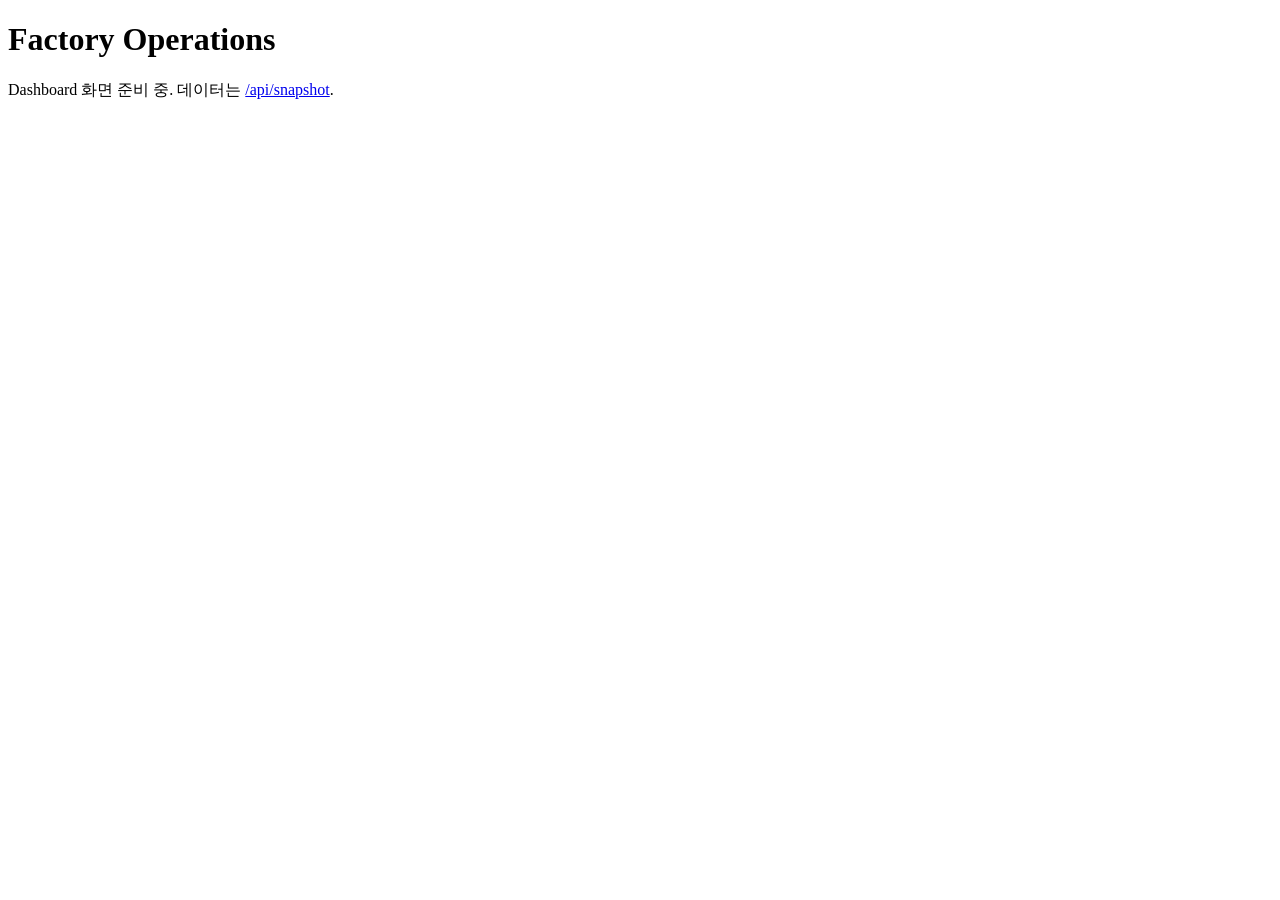
==== src/factory_operations/web/static/index.html @ c98b8088 "OPS-6: web/api.py endpoint 전부, 자리표시 index.html Co-Authored-By: Claude Opus 5.5 <noreply@anthropic.co" ====
<!doctype html>
<html lang="ko">
<head>
  <meta charset="utf-8">
  <meta name="viewport" content="width=device-width, initial-scale=1">
  <title>Factory Operations</title>
</head>
<body>
  <!-- 자리표시(OPS-6). 화면(index.html, app.js, plot.js, style.css)은 OPS-8이 채운다(docs/spec/06-dashboard.md 5절). -->
  <h1>Factory Operations</h1>
  <p>Dashboard 화면 준비 중. 데이터는 <a href="/api/snapshot">/api/snapshot</a>.</p>
</body>
</html>
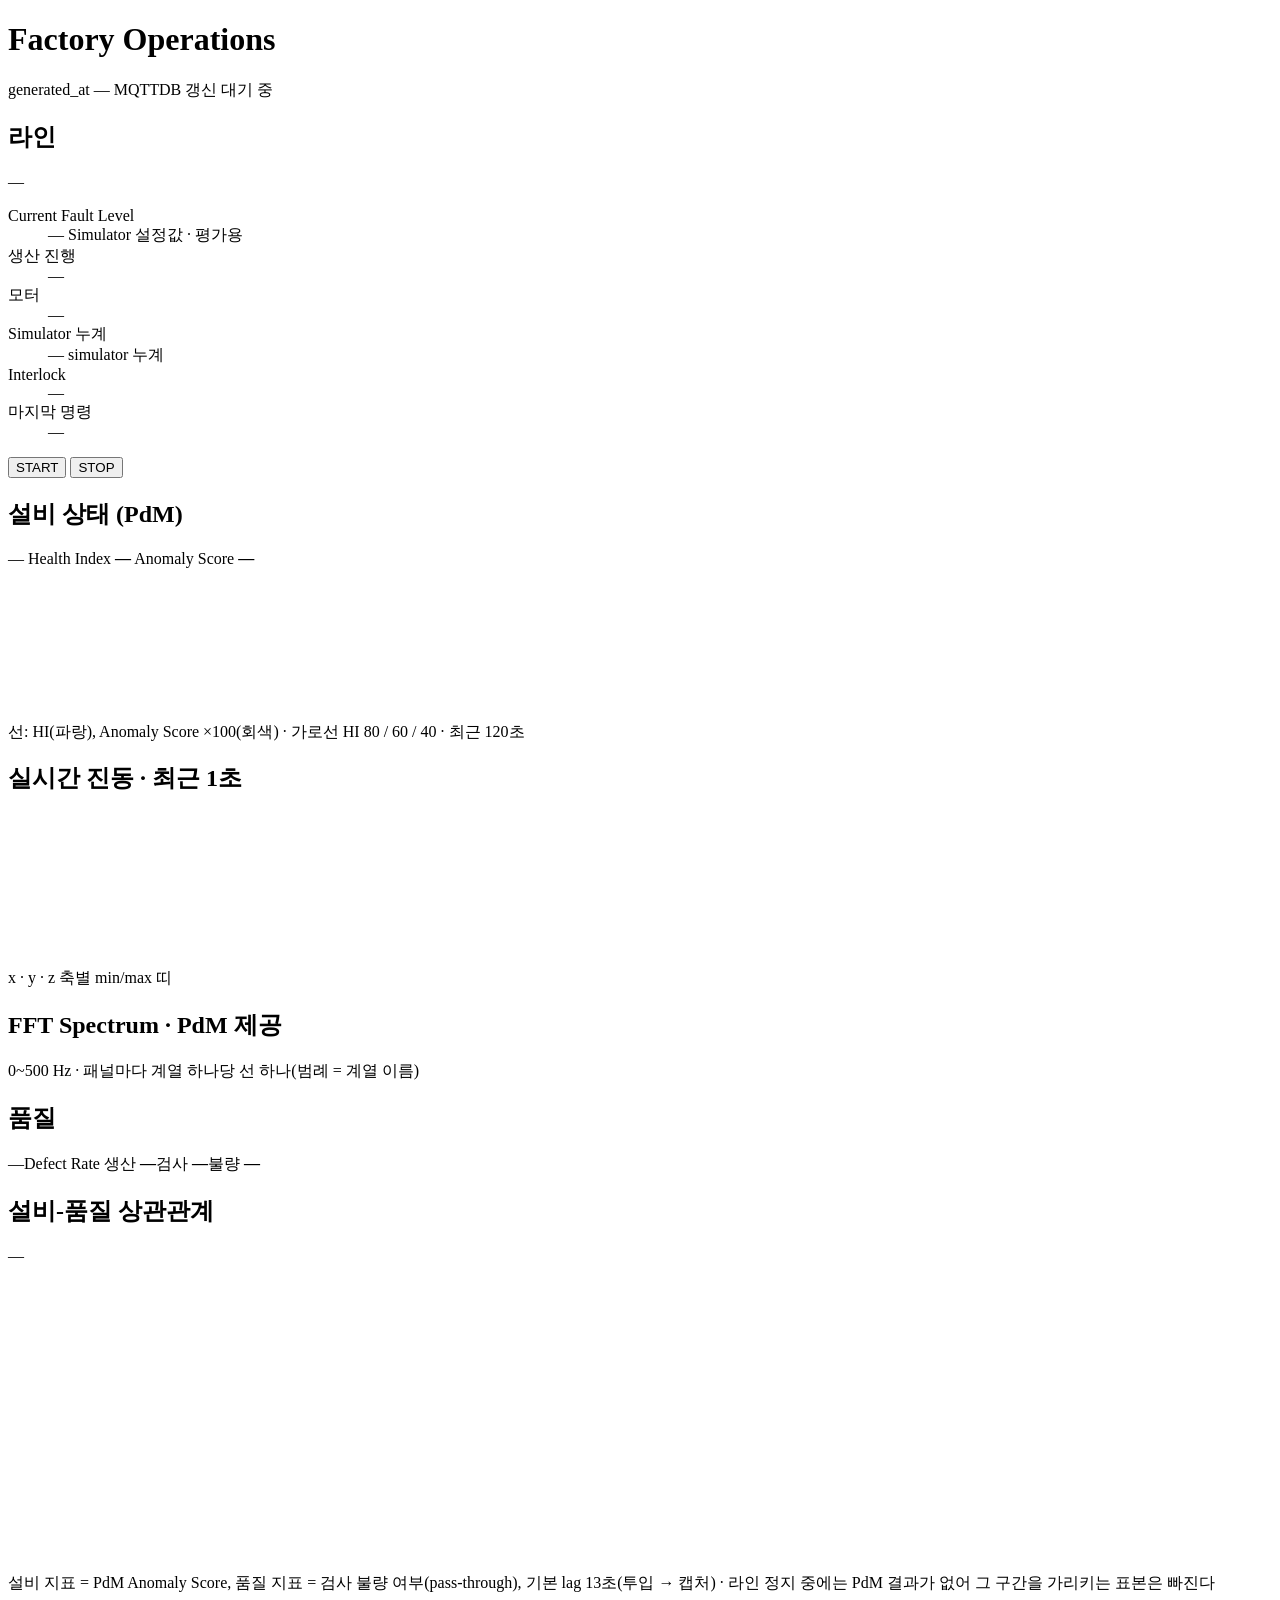
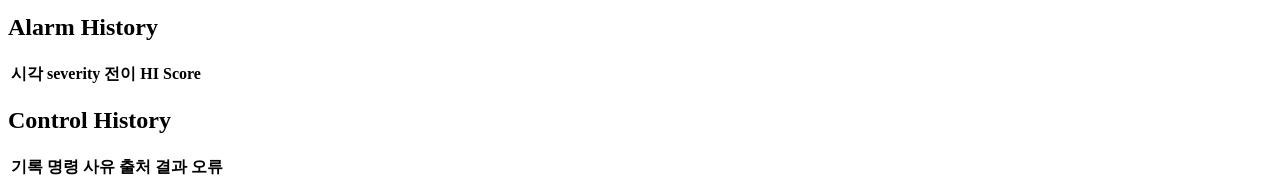
==== commit a0cefe31: "OPS-8: index.html 화면 배치와 칸 id Co-Authored-By: Claude Opus 5.5 <noreply@anthropic.com>" ====
--- a/src/factory_operations/web/static/index.html
+++ b/src/factory_operations/web/static/index.html
@@ -4,10 +4,116 @@
   <meta charset="utf-8">
   <meta name="viewport" content="width=device-width, initial-scale=1">
   <title>Factory Operations</title>
+  <!-- 배치와 문구: docs/WIREFRAME.html, 규칙: docs/spec/06-dashboard.md 4·5절. 외부 요청 없음(D-12). -->
+  <link rel="stylesheet" href="/static/style.css">
 </head>
 <body>
-  <!-- 자리표시(OPS-6). 화면(index.html, app.js, plot.js, style.css)은 OPS-8이 채운다(docs/spec/06-dashboard.md 5절). -->
-  <h1>Factory Operations</h1>
-  <p>Dashboard 화면 준비 중. 데이터는 <a href="/api/snapshot">/api/snapshot</a>.</p>
+  <div id="conn-lost" class="conn-lost" role="alert" hidden>Operations 서버 연결 끊김 — 마지막 화면을 보여 주는 중</div>
+
+  <header>
+    <h1>Factory Operations</h1>
+    <span class="meta">generated_at <span id="generated-at">—</span></span>
+    <span id="mqtt-state" class="meta bad">MQTT</span><span id="db-state" class="meta bad">DB</span>
+    <span id="updated-ago" class="meta">갱신 대기 중</span>
+    <span id="debug-info" class="meta" hidden></span>
+  </header>
+
+  <main class="grid">
+    <section id="line" class="w5">
+      <h2>라인</h2>
+      <div id="line-note" class="note warn"></div>
+      <div id="line-conveyor" class="big">—</div>
+      <dl class="kv">
+        <dt>Current Fault Level</dt><dd><span id="line-fault">—</span> <span class="note">Simulator 설정값 · 평가용</span></dd>
+        <dt>생산 진행</dt><dd id="line-production">—</dd>
+        <dt>모터</dt><dd id="line-rpm">—</dd>
+        <dt>Simulator 누계</dt><dd><span id="line-created">—</span> <span class="note">simulator 누계</span></dd>
+        <dt>Interlock</dt><dd id="line-interlock">—</dd>
+        <dt>마지막 명령</dt><dd id="line-last-command">—</dd>
+      </dl>
+      <div class="btns">
+        <button type="button" id="btn-start">START</button>
+        <button type="button" id="btn-stop">STOP</button>
+        <span id="cmd-result" class="note" aria-live="polite"></span>
+      </div>
+    </section>
+
+    <section id="pdm" class="w7">
+      <h2 id="pdm-title">설비 상태 (PdM)</h2>
+      <div id="pdm-values" class="row">
+        <span id="pdm-state" class="badge b-stale">—</span>
+        <span>Health Index <b id="pdm-hi">—</b></span>
+        <span>Anomaly Score <b id="pdm-score">—</b></span>
+        <span id="pdm-time" class="note"></span>
+      </div>
+      <div id="pdm-notes" class="note warn"></div>
+      <canvas id="pdm-chart" class="chart" aria-label="최근 120초 추세"></canvas>
+      <div class="note">선: HI(파랑), Anomaly Score ×100(회색) · 가로선 HI 80 / 60 / 40 · 최근 120초</div>
+    </section>
+
+    <section id="vibration" class="w6">
+      <h2>실시간 진동 · 최근 1초</h2>
+      <div id="vibration-note" class="note warn"></div>
+      <canvas id="vib-x" class="chart chart-sm" aria-label="x축 min/max 띠"></canvas>
+      <canvas id="vib-y" class="chart chart-sm" aria-label="y축 min/max 띠"></canvas>
+      <canvas id="vib-z" class="chart chart-sm" aria-label="z축 min/max 띠"></canvas>
+      <div id="vibration-meta" class="note">x · y · z 축별 min/max 띠</div>
+    </section>
+
+    <section id="spectrum" class="w6">
+      <h2>FFT Spectrum · PdM 제공</h2>
+      <div id="spectrum-note" class="note warn"></div>
+      <div id="spectrum-panels"></div>
+      <div class="note">0~500 Hz · 패널마다 계열 하나당 선 하나(범례 = 계열 이름)</div>
+    </section>
+
+    <section id="quality" class="w12">
+      <h2>품질</h2>
+      <div class="row">
+        <span id="q-rate" class="big">—</span><span>Defect Rate</span>
+        <span>생산 <b id="q-produced">—</b></span><span>검사 <b id="q-inspected">—</b></span><span>불량 <b id="q-defects">—</b></span>
+      </div>
+      <div id="q-thumbs" class="thumbs"></div>
+    </section>
+
+    <section id="correlation" class="w12">
+      <h2 id="corr-title">설비-품질 상관관계</h2>
+      <div class="row">
+        <span id="corr-default">—</span>
+        <span id="corr-best"></span>
+      </div>
+      <div class="grid inner">
+        <div class="w6"><canvas id="corr-curve" class="chart" aria-label="lag별 계수"></canvas></div>
+        <div class="w6"><canvas id="corr-bins" class="chart" aria-label="30초 구간 불량률과 평균 Anomaly Score"></canvas></div>
+      </div>
+      <div class="note">설비 지표 = PdM Anomaly Score, 품질 지표 = 검사 불량 여부(pass-through), 기본 lag 13초(투입 → 캡처) · 라인 정지 중에는 PdM 결과가 없어 그 구간을 가리키는 표본은 빠진다</div>
+    </section>
+
+    <section id="alarms" class="w6">
+      <h2>Alarm History</h2>
+      <div class="scroll"><table>
+        <thead><tr><th>시각</th><th>severity</th><th>전이</th><th>HI</th><th>Score</th></tr></thead>
+        <tbody id="alarms-body"></tbody>
+      </table></div>
+    </section>
+
+    <section id="controls" class="w6">
+      <h2>Control History</h2>
+      <div class="scroll"><table>
+        <thead><tr><th>기록</th><th>명령</th><th>사유</th><th>출처</th><th>결과</th><th>오류</th></tr></thead>
+        <tbody id="controls-body"></tbody>
+      </table></div>
+    </section>
+  </main>
+
+  <div id="viewer" class="viewer" hidden>
+    <figure>
+      <img id="viewer-img" alt="원본 이미지">
+      <figcaption id="viewer-caption" class="note"></figcaption>
+    </figure>
+  </div>
+
+  <script src="/static/plot.js"></script>
+  <script src="/static/app.js"></script>
 </body>
 </html>
